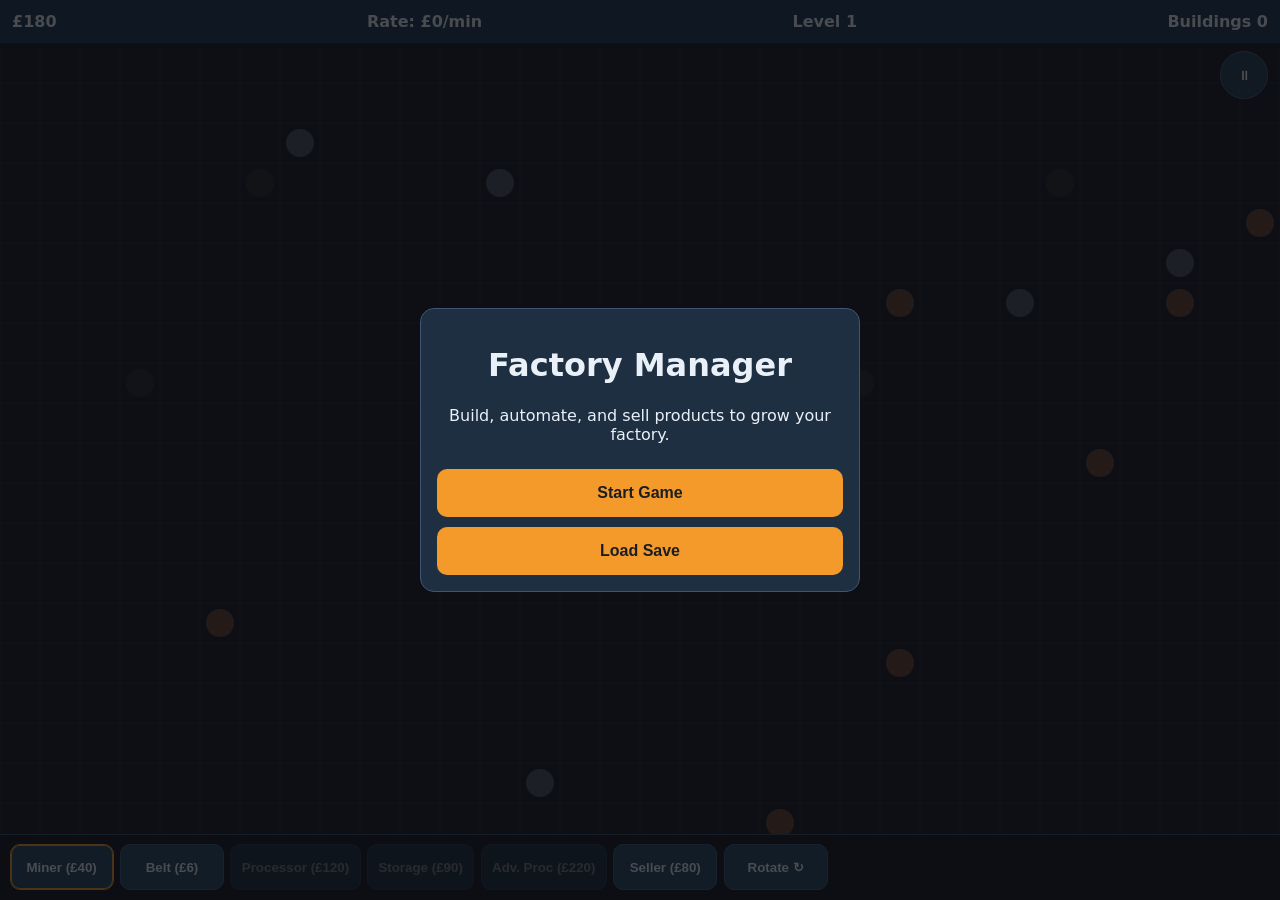
==== docs/index.html @ 276196f1 "Scaffold Factory Manager game files Co-authored-by: gituserc1140 <238193916+gituserc1140@users.norep" ====
<!DOCTYPE html>
<html lang="en">
  <head>
    <meta charset="UTF-8" />
    <meta name="viewport" content="width=device-width, initial-scale=1.0, maximum-scale=1.0, user-scalable=no" />
    <title>Factory Manager</title>
    <link rel="stylesheet" href="./style.css" />
  </head>
  <body>
    <div id="app">
      <header id="topBar">
        <div>£<span id="money">0</span></div>
        <div>Rate: £<span id="rate">0</span>/min</div>
        <div>Level <span id="level">1</span></div>
        <div>Buildings <span id="buildingsPlaced">0</span></div>
      </header>

      <main id="gameWrapper">
        <canvas id="gameCanvas" width="1280" height="720"></canvas>
      </main>

      <section id="bottomToolbar"></section>

      <div id="menuOverlay" class="overlay visible">
        <div class="menuCard">
          <h1>Factory Manager</h1>
          <p>Build, automate, and sell products to grow your factory.</p>
          <button id="startBtn">Start Game</button>
          <button id="loadBtn">Load Save</button>
        </div>
      </div>

      <div id="pauseOverlay" class="overlay hidden">
        <div class="menuCard">
          <h2>Paused</h2>
          <button id="resumeBtn">Resume</button>
          <button id="saveBtn">Save</button>
          <button id="menuBtn">Main Menu</button>
        </div>
      </div>

      <button id="pauseToggle" aria-label="Pause game">⏸</button>
    </div>

    <script type="module" src="./game.js"></script>
  </body>
</html>
---- docs/style.css ----
:root {
  --bg: #0f1318;
  --panel: #1e3c56;
  --accent: #f39a2b;
  --text: #e9f0f8;
}

* {
  box-sizing: border-box;
}

html,
body {
  margin: 0;
  height: 100%;
  background: var(--bg);
  color: var(--text);
  font-family: Inter, system-ui, -apple-system, Segoe UI, Roboto, sans-serif;
  overflow: hidden;
}

#app {
  position: relative;
  height: 100%;
  display: grid;
  grid-template-rows: auto 1fr auto;
}

#topBar {
  display: flex;
  justify-content: space-between;
  gap: 0.5rem;
  background: rgba(30, 60, 86, 0.95);
  padding: 0.75rem;
  font-weight: 600;
  font-size: clamp(0.8rem, 2.6vw, 1rem);
}

#gameWrapper {
  min-height: 0;
}

#gameCanvas {
  width: 100%;
  height: 100%;
  display: block;
  touch-action: none;
}

#bottomToolbar {
  display: flex;
  gap: 0.4rem;
  overflow-x: auto;
  padding: 0.6rem;
  background: rgba(18, 24, 34, 0.98);
  border-top: 1px solid #30485e;
}

.toolBtn {
  flex: 0 0 auto;
  min-width: 104px;
  min-height: 46px;
  border: 1px solid #3c5f80;
  background: #244863;
  color: var(--text);
  border-radius: 10px;
  padding: 0.45rem 0.65rem;
  font-weight: 600;
}

.toolBtn.active {
  border-color: var(--accent);
  box-shadow: inset 0 0 0 1px var(--accent);
}

.toolBtn.locked {
  opacity: 0.45;
}

.overlay {
  position: absolute;
  inset: 0;
  display: grid;
  place-items: center;
  background: rgba(10, 12, 16, 0.72);
  z-index: 15;
}

.hidden {
  display: none;
}

.menuCard {
  width: min(90vw, 440px);
  background: #1f2f42;
  border: 1px solid #3f5670;
  border-radius: 14px;
  padding: 1rem;
  text-align: center;
}

.menuCard button {
  width: 100%;
  margin-top: 0.6rem;
  min-height: 48px;
  border: none;
  border-radius: 10px;
  background: var(--accent);
  color: #1a1e23;
  font-size: 1rem;
  font-weight: 700;
}

#pauseToggle {
  position: absolute;
  right: 0.75rem;
  top: 3.2rem;
  z-index: 6;
  min-width: 48px;
  min-height: 48px;
  border: 1px solid #496280;
  border-radius: 50%;
  background: #243d52;
  color: #fff;
}

@media (max-width: 720px) {
  #topBar {
    flex-wrap: wrap;
  }

  .toolBtn {
    min-width: 98px;
    min-height: 50px;
    font-size: 0.82rem;
  }
}
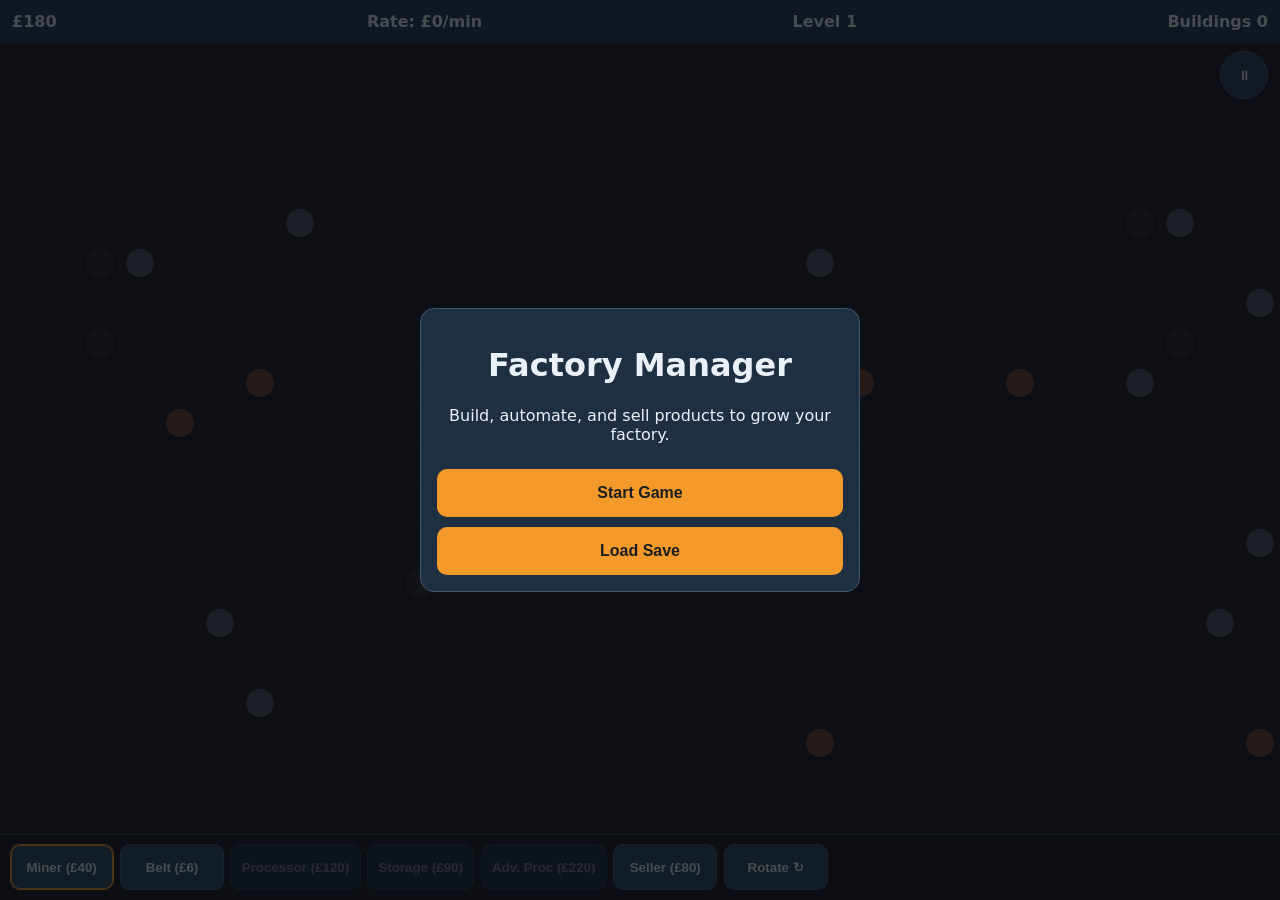
==== commit 7ddd25b2: "Harden camera clamping and save data validation Co-authored-by: gituserc1140 <238193916+gituserc1140" ====
--- a/docs/index.html
+++ b/docs/index.html
@@ -2,7 +2,7 @@
 <html lang="en">
   <head>
     <meta charset="UTF-8" />
-    <meta name="viewport" content="width=device-width, initial-scale=1.0, maximum-scale=1.0, user-scalable=no" />
+    <meta name="viewport" content="width=device-width, initial-scale=1.0" />
     <title>Factory Manager</title>
     <link rel="stylesheet" href="./style.css" />
   </head>
--- a/docs/style.css
+++ b/docs/style.css
@@ -86,6 +86,10 @@
   z-index: 15;
 }
 
+.overlay.visible {
+  display: grid;
+}
+
 .hidden {
   display: none;
 }
@@ -124,6 +128,13 @@
   color: #fff;
 }
 
+.toolBtn:focus-visible,
+.menuCard button:focus-visible,
+#pauseToggle:focus-visible {
+  outline: 3px solid #ffd27f;
+  outline-offset: 2px;
+}
+
 @media (max-width: 720px) {
   #topBar {
     flex-wrap: wrap;
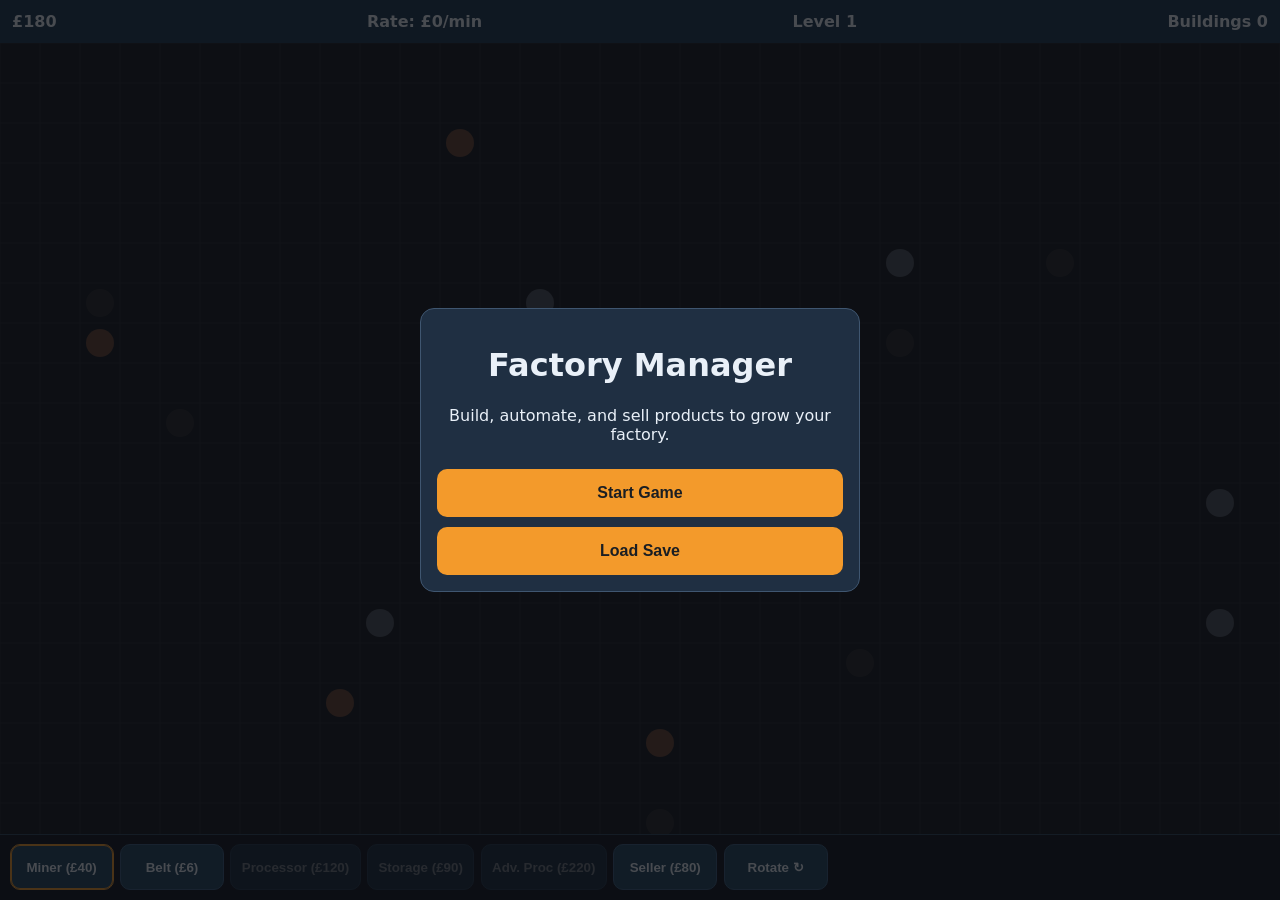
==== commit aeeb16c6: "Finalize load validation and toolbar accessibility Co-authored-by: gituserc1140 <238193916+gituserc1" ====
--- a/docs/index.html
+++ b/docs/index.html
@@ -19,7 +19,7 @@
         <canvas id="gameCanvas" width="1280" height="720"></canvas>
       </main>
 
-      <section id="bottomToolbar"></section>
+      <section id="bottomToolbar" role="toolbar" aria-label="Building controls"></section>
 
       <div id="menuOverlay" class="overlay visible">
         <div class="menuCard">
